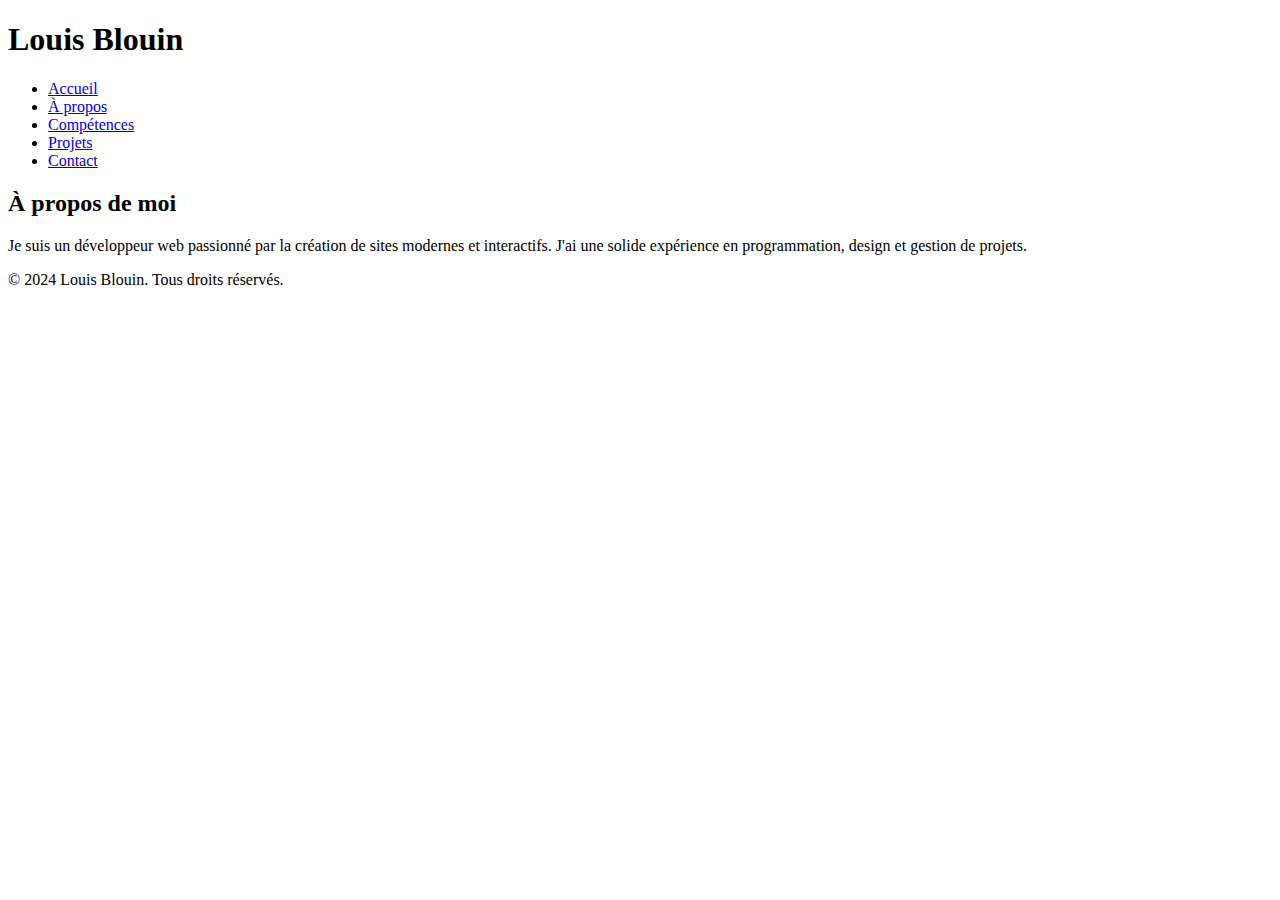
==== about.html @ 866247da "Create about.html" ====
<!DOCTYPE html>
<html lang="fr">
<head>
    <meta charset="UTF-8">
    <meta name="viewport" content="width=device-width, initial-scale=1.0">
    <title>À propos de moi</title>
    <link rel="stylesheet" href="css/styles.css">
</head>
<body>
    <!-- Menu de navigation -->
    <header>
        <nav class="navbar">
            <h1>Louis Blouin</h1>
            <ul>
                <li><a href="index.html">Accueil</a></li>
                <li><a href="about.html">À propos</a></li>
                <li><a href="skills.html">Compétences</a></li>
                <li><a href="projects.html">Projets</a></li>
                <li><a href="contact.html">Contact</a></li>
            </ul>
        </nav>
    </header>

    <!-- Contenu de la page À propos -->
    <section class="about">
        <div class="container">
            <h2>À propos de moi</h2>
            <p>Je suis un développeur web passionné par la création de sites modernes et interactifs. J'ai une solide expérience en programmation, design et gestion de projets.</p>
        </div>
    </section>

    <footer>
        <p>&copy; 2024 Louis Blouin. Tous droits réservés.</p>
    </footer>

    <script src="js/script.js"></script>
</body>
</html>
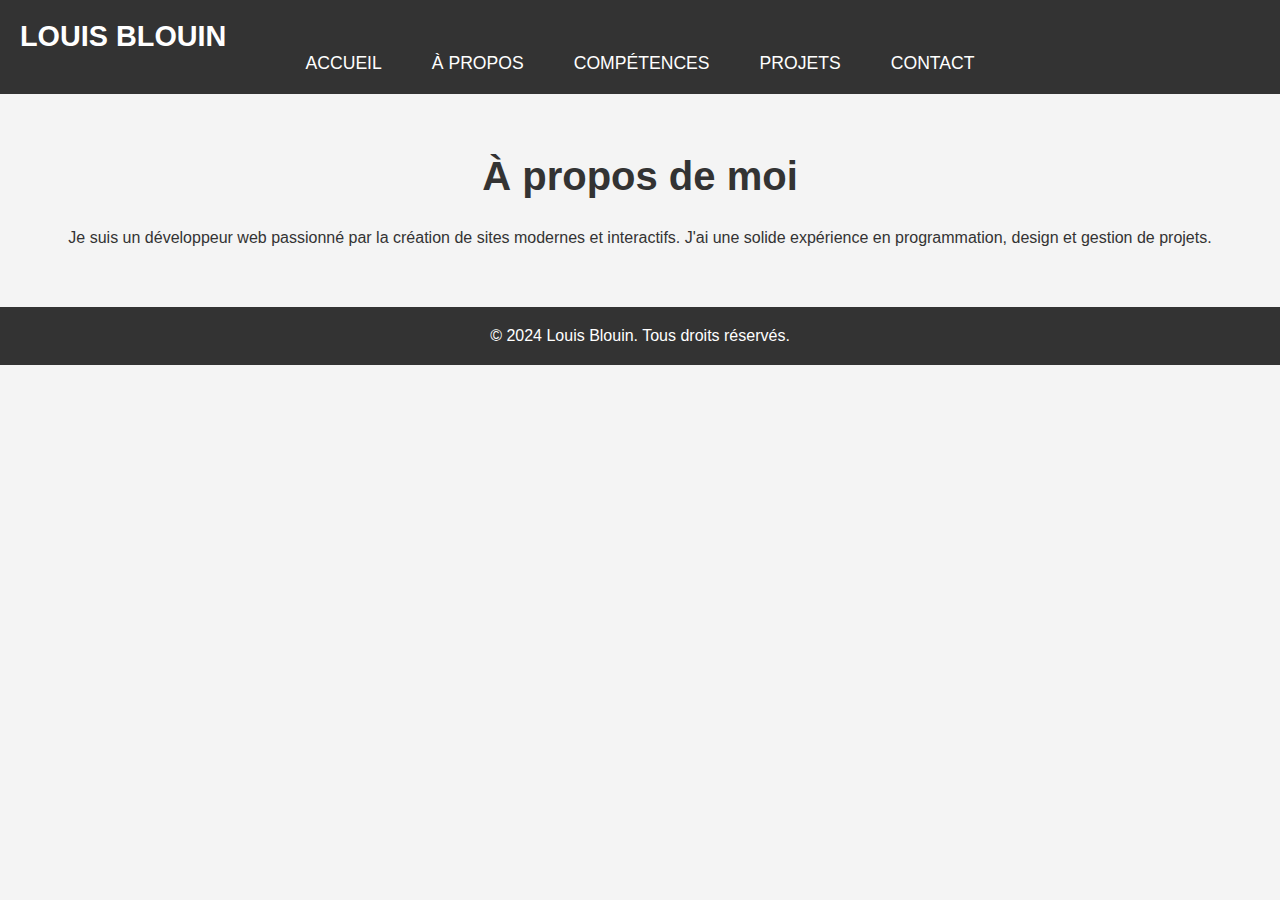
==== commit 8aa83344: "Update about.html" ====
--- a/about.html
+++ b/about.html
@@ -4,7 +4,7 @@
     <meta charset="UTF-8">
     <meta name="viewport" content="width=device-width, initial-scale=1.0">
     <title>À propos de moi</title>
-    <link rel="stylesheet" href="css/styles.css">
+    <link rel="stylesheet" href="styles.css">
 </head>
 <body>
     <!-- Menu de navigation -->
--- a/styles.css
+++ b/styles.css
@@ -0,0 +1,177 @@
+* {
+    margin: 0;
+    padding: 0;
+    box-sizing: border-box;
+}
+
+body {
+    font-family: 'Arial', sans-serif;
+    background-color: #f4f4f4;
+    color: #333;
+}
+
+a {
+    text-decoration: none;
+    color: inherit;
+}
+
+nav {
+    background-color: #333;
+    color: white;
+    padding: 20px;
+}
+
+.navbar h1 {
+    font-size: 1.8rem;
+    text-transform: uppercase;
+    font-weight: bold;
+}
+
+.navbar ul {
+    display: flex;
+    justify-content: center;
+    list-style: none;
+}
+
+.navbar ul li {
+    margin: 0 15px;
+}
+
+.navbar ul li a {
+    color: white;
+    font-size: 1.1rem;
+    text-transform: uppercase;
+    padding: 5px 10px;
+    transition: color 0.3s, background-color 0.3s;
+}
+
+.navbar ul li a:hover {
+    background-color: #ff6f61;
+    color: white;
+    border-radius: 5px;
+}
+
+section {
+    padding: 60px 20px;
+}
+
+.home {
+    background: url('https://source.unsplash.com/1600x900/?technology,computer') no-repeat center center/cover;
+    color: white;
+    text-align: center;
+    padding: 100px 20px;
+    height: 100vh;
+}
+
+.home-content {
+    max-width: 700px;
+    margin: 0 auto;
+}
+
+.home h2 {
+    font-size: 3rem;
+    margin-bottom: 15px;
+}
+
+.home p {
+    font-size: 1.5rem;
+    margin-bottom: 20px;
+}
+
+.btn {
+    padding: 10px 20px;
+    background-color: #ff6f61;
+    color: white;
+    font-size: 1rem;
+    border-radius: 5px;
+    transition: background-color 0.3s;
+}
+
+.btn:hover {
+    background-color: #ff4e40;
+}
+
+.container {
+    max-width: 1200px;
+    margin: 0 auto;
+    text-align: center;
+}
+
+h2 {
+    font-size: 2.5rem;
+    margin-bottom: 30px;
+    color: #333;
+}
+
+footer {
+    background-color: #333;
+    color: white;
+    text-align: center;
+    padding: 20px 0;
+}
+
+footer p {
+    font-size: 1rem;
+}
+
+.skills-list, .project-card {
+    display: flex;
+    justify-content: center;
+    gap: 20px;
+    margin-top: 30px;
+}
+
+.skills-list div, .project-card div {
+    background-color: white;
+    box-shadow: 0 4px 10px rgba(0, 0, 0, 0.1);
+    padding: 20px;
+    border-radius: 8px;
+    width: 250px;
+    text-align: center;
+}
+
+.project-card h3 {
+    font-size: 1.3rem;
+    margin-bottom: 15px;
+}
+
+.bar {
+    height: 8px;
+    background-color: #ff6f61;
+    border-radius: 5px;
+    margin-top: 10px;
+}
+
+form input, form textarea {
+    width: 100%;
+    padding: 15px;
+    margin-bottom: 20px;
+    border-radius: 5px;
+    border: 1px solid #ccc;
+    font-size: 1rem;
+}
+
+form button {
+    width: 100%;
+    padding: 15px;
+    background-color: #ff6f61;
+    border: none;
+    color: white;
+    font-size: 1.2rem;
+    border-radius: 5px;
+    cursor: pointer;
+    transition: background-color 0.3s;
+}
+
+form button:hover {
+    background-color: #ff4e40;
+}
+
+.contact {
+    background-color: #eaeaea;
+}
+
+.contact form {
+    max-width: 600px;
+    margin: 0 auto;
+}
